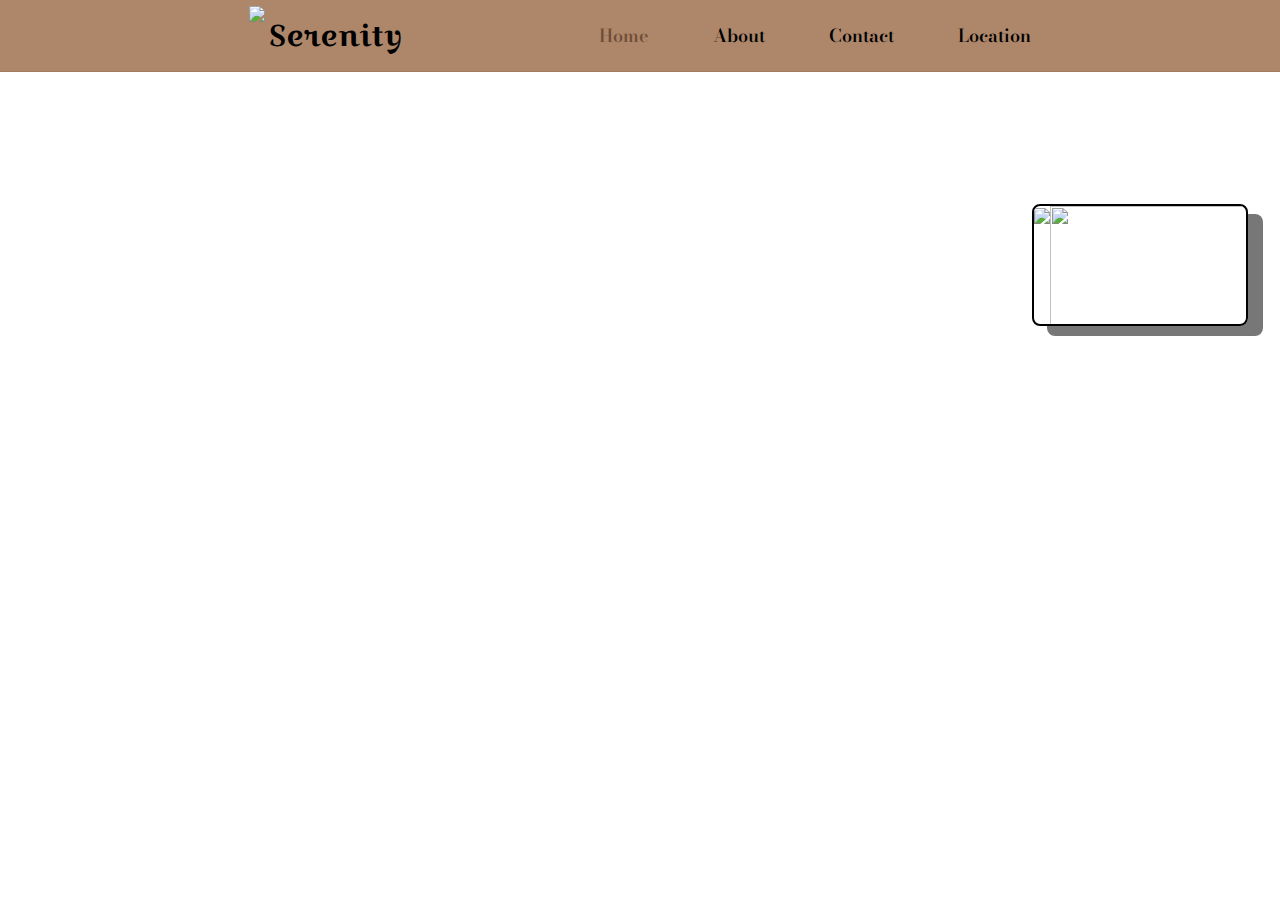
==== index.html @ 2d1c703e "Add files via upload" ====
<!DOCTYPE html>
<html lang="en">
<head>
    <meta charset="UTF-8">
    <meta name="viewport" content="width=device-width, initial-scale=1.0">
    <link rel="stylesheet" href="CSS/index-styles.css" >
    <link rel="icon" type="image/x-icon" href="images/favicon.ico">
    <title>Serenity</title>
    <link rel="preconnect" href="https://fonts.googleapis.com">
    <link rel="preconnect" href="https://fonts.gstatic.com" crossorigin>
    <link href="https://fonts.googleapis.com/css2?family=Bodoni+Moda:ital,opsz,wght@0,6..96,400..900;1,6..96,400..900&family=Croissant+One&family=Merienda:wght@300..900&family=Montserrat:wght@496&family=Poiret+One&family=Roboto:ital,wght@0,100;0,300;0,400;0,500;0,700;0,900;1,100;1,300;1,400;1,500;1,700;1,900&display=swap" rel="stylesheet">
</head>
<body scroll="no">
    <main>
        <header>
            <div class="logo">
                <img src="images/cclogo.png">
                <h2>Serenity</h2>
            </div>
            <nav>
                <ul>
                    <li><a class="home" href="#">Home</a></li>
                    <li><a href="about.html">About</a></li>
                    <li><a href="contacts.html">Contact</a></li>
                    <li><a href="#">Location
                        <ul class="submenu">
                            <li><a class="tag" href="tagaytay.html">Tagaytay</a></li>
                            <li><a class="amd" href="amadeo.html">Amadeo</a></li>
                            <li><a class="das" href="dasma.html">Dasma</a></li>
                        </ul>
                    </a></li>
                </ul>
            </nav>
        </header>
        <section class="container">
            <div class="slider-wrapper">
                <div class="slider">
                    <div class="card">
                        <p id="try-1"></p>
                        <img id="slide-1" class="tags" src="images/tagaytay.png"/>
                            <div class="overlay1">
                                <h3>Tagaytay</h3>
                                <p>Tagaytay cafes offer cozy vibes, scenic views of Taal, and delicious coffee, making them perfect for relaxing getaways.</p>
                                <a href="tagaytay.html">Read More</a>
                            </div>
                    </div>
                    <div class="card">
                        <img id="slide-2" class="amds" src="images/amadeo.png"/>
                            <div class="overlay2">
                                <h3>Amadeo</h3>
                                <p>Amadeo cafes offer a serene escape with fresh brews, local coffee blends, and a peaceful countryside ambiance.</p>
                                <a href="amadeo.html">Read More</a>
                            </div>
                    </div>
                    <div class="card">
                        <p id="try-3"></p>
                        <img id="slide-3" class="damsa" src="images/dasma.jpg"/>
                            <div class="overlay3">
                                <h3>Dasma</h3>
                                <p>Dasma cafes provide a mix of trendy vibes, great coffee, and cozy spaces perfect for hangouts or work.</p>
                                <a href="dasma.html">Read More</a>
                            </div>
                    </div>
                </div>
                <div class="slider-nav">
                    <a href="#try-1"></a>
                    <a href="#slide-2"></a>
                    <a href="#try-3"></a>
                </div>
            </div>
        </section>
    </main>
</body>
---- CSS/index-styles.css ----
html, body {
    overflow: hidden;
  }
  
html {
    scroll-behavior: smooth;
}


* {
    padding: 0;
    margin: 0;
    box-sizing: border-box;
    outline: none;
}
body {
    font-family: "Bodoni Moda", serif;
    font-weight: 600;
    overflow-x: hidden;
    color: black;
    background-image: url(../images/bggg.jpeg);
    background-size: cover;
    background-repeat: no-repeat;
    overflow: hidden;
    
}

header {
    display: flex;
    justify-content: space-between;
    align-items: center;
    width: 100%;
    padding: 0 249px;
    border-bottom: 1px solid #A67B5B;
    background-color: #a67b5be8;
}

header ul li {
    display: inline-block;
    list-style: none;
    margin: 0 30px;
}

header ul li:last-child {
    margin-right: 0;
}

header ul li a {
    text-decoration: none;
    color: black;
    padding: 22px 0;
    display: inline-block;
    transition: all ease 0.3s;
    font-size: 18px;
}

header ul li a:hover {
    color: #6F4E37;
}

header ul .submenu {
    position: absolute;
    width: 200px;
    background-color: #a67b5bcc;
    box-shadow: 0 20px 45px #00000020;
    margin-top: -50px;
    opacity: 0;
    z-index: -999;
    transition: all ease 0.5s;
}

header ul li:hover .submenu {
    z-index: 99;
    opacity: 1;
    margin-top: 0;
}

.home {
    color: #6F4E37;
}
.logo h2 {
    font-family: "Croissant One", serif;
    font-size: 30px;
    font-weight: 400;
    font-style: normal;
    transform: translate(0px, -10px);
}
.logo img {
    height: 50px;
    aspect-ratio: auto;
}

.logo img, h2{
    display: inline-block;
}

.baba-index {
    position: absolute;
    bottom: 0;
    text-align: center;
    font-size: 15px;
    padding: 20px 0;
}

.baba-index {
    background-color: #a67b5be8;
    color: white;
    width: 100%;
}

.container {
	padding: 2rem;
    margin-left: 1000px;
    margin-top: 100px;
}



.slider-wrapper {
	position: relative;
	max-width: 48rem;
	margin: 0 auto;
}

.slider {
	display: flex;
	aspect-ratio: 16 / 9;
	overflow-x: auto;
	scroll-snap-type: x mandatory;
	scroll-behavior: smooth;
    box-shadow: 15px 10px rgba(0, 0, 0, 0.534);
	border-radius: 0.5rem;
	-ms-overflow-style: none; /* Hide scrollbar IE and Edge */
	scrollbar-width: none; /* Hide scrollbar Firefox */
    border: 2px solid;
    
}

/* Hide scrollbar for Chrome, Safari and Opera */
.slider::-webkit-scrollbar {
	display: none;
}

.slider img {
	flex: 1 0 100%;
	scroll-snap-align: start;
}

.tags {
    width: 764px;
}

.amds {
    width: 764px;
    height: 500px;
}

.damsa {
    width: 764px;
}

.slider-nav {
	display: flex;
	column-gap: 1rem;
	position: absolute;
	bottom: 1.25rem;
	left: 50%;
	transform: translateX(-50%);
	z-index: 1;
}

.slider-nav a {
	width: 0.5rem;
	height: 0.5rem;
	border-radius: 50%;
	background-color: #fff;
	opacity: 0.75;
	transition: opacity ease 250ms;
}

.slider-nav a:hover {
	opacity: 1;
}

.card {
    position: relative;
}

.overlay1 {
    height: 0;
    width: 100%;
    position: absolute;
    display: flex;
    left: 0;
    bottom: 0;
    border-radius: 10px;
    background: linear-gradient(transparent, #1c1c1c 60%);
    padding: 0 50px;
    text-align: center;
    font-size: 25px;
    transition: height 0.5s;
}

.overlay1 p {
    color: white;
    transform: translate(-110px, 150px);

}

.overlay1 h3 {
    color: white;
    transform: translate(200px, 50px);
    font-size: 50px;
    font-weight: 500;
    letter-spacing: 2px;
}

.overlay1 a {
    position: absolute;
    display: inline-block;
    font-size: 20px;
    text-decoration: none;
    color: #fcfbfb;
    border-radius: 10px;
    padding: 10px;
    background: #287486;
    transform: scale(0.5);
    transform: translate(259px, 330px);
}

.card:hover img {
    transform: scale(1,2)
}

.card:hover .overlay1 {
    height: 100%;
}

.overlay2 {
    height: 0;
    width: 100%;
    position: absolute;
    display: flex;
    left: 0;
    bottom: 0;
    border-radius: 10px;
    background: linear-gradient(transparent, #1c1c1c 60%);
    padding: 0 50px;
    text-align: center;
    font-size: 25px;
    transition: height 0.5s;
}

.overlay2 p {
    color: white;
    transform: translate(-100px, 135px);

}

.overlay2 h3 {
    color: white;
    transform: translate(225px, 50px);
    font-size: 50px;
    font-weight: 500;
    letter-spacing: 2px;
}

.overlay2 a {
    position: absolute;
    display: inline-block;
    font-size: 20px;
    text-decoration: none;
    color: #fcfbfb;
    border-radius: 10px;
    padding: 10px;
    background: #287486;
    transform: scale(0.5);
    transform: translate(259px, 330px);
}

.card:hover img {
    transform: scale(1,2)
}

.card:hover .overlay2 {
    height: 100%;
}

.overlay3 {
    height: 0;
    width: 100%;
    position: absolute;
    display: flex;
    left: 0;
    bottom: 0;
    border-radius: 10px;
    background: linear-gradient(transparent, #1c1c1c 60%);
    padding: 0 50px;
    text-align: center;
    font-size: 25px;
    transition: height 0.5s;
}

.overlay3 p {
    color: white;
    transform: translate(-90px, 160px);
    width: 700px;

}

.overlay3 h3 {
    color: white;
    transform: translate(245px, 50px);
    font-size: 50px;
    font-weight: 500;
    letter-spacing: 2px;
}

.overlay3 a {
    position: absolute;
    display: inline-block;
    font-size: 20px;
    text-decoration: none;
    color: #fcfbfb;
    border-radius: 10px;
    padding: 10px;
    background: #287486;
    transform: scale(0.5);
    transform: translate(259px, 330px);
}

.card:hover img {
    transform: scale(1,2)
}

.card:hover .overlay3 {
    height: 100%;
}

/* For devices with a max-width of 768px (tablets and smaller screens) */
@media (max-width: 768px) {
    body {
        padding: 1rem;
        font-size: 16px;
    }

    header {
        flex-direction: column;
        padding: 0 20px;
    }

    header ul li {
        margin: 10px 0;
    }

    .logo img {
        height: 40px;
    }

    .container {
        margin: 50px auto;
        padding: 1rem;
    }

    .slider-wrapper {
        width: 100%;
    }

    .slider {
        box-shadow: none;
        border: 1px solid;
    }

    .overlay1, .overlay2, .overlay3 {
        font-size: 20px;
        padding: 20px;
    }

    .overlay1 h3, .overlay2 h3, .overlay3 h3 {
        font-size: 35px;
        transform: translate(0, 20px);
    }
}

/* For devices with a max-width of 480px (mobile screens) */
@media (max-width: 480px) {
    header {
        padding: 0 0px;
        transform: translate(-10px, -16px);
    }

    header ul li {
        margin: 2px 20px;
    }

    .logo h2 {
        font-size: 20px;
    }

    .slider {
        aspect-ratio: 1 / 1;
    }

    .overlay1 h3, .overlay2 h3, .overlay3 h3 {
        font-size: 25px;
    }

    }
    .card:hover .overlay1 {
        height: 100%;
    }



    .overlay1 p, .overlay2 p, .overlay3 p {
        font-size: 14px;
    }
}
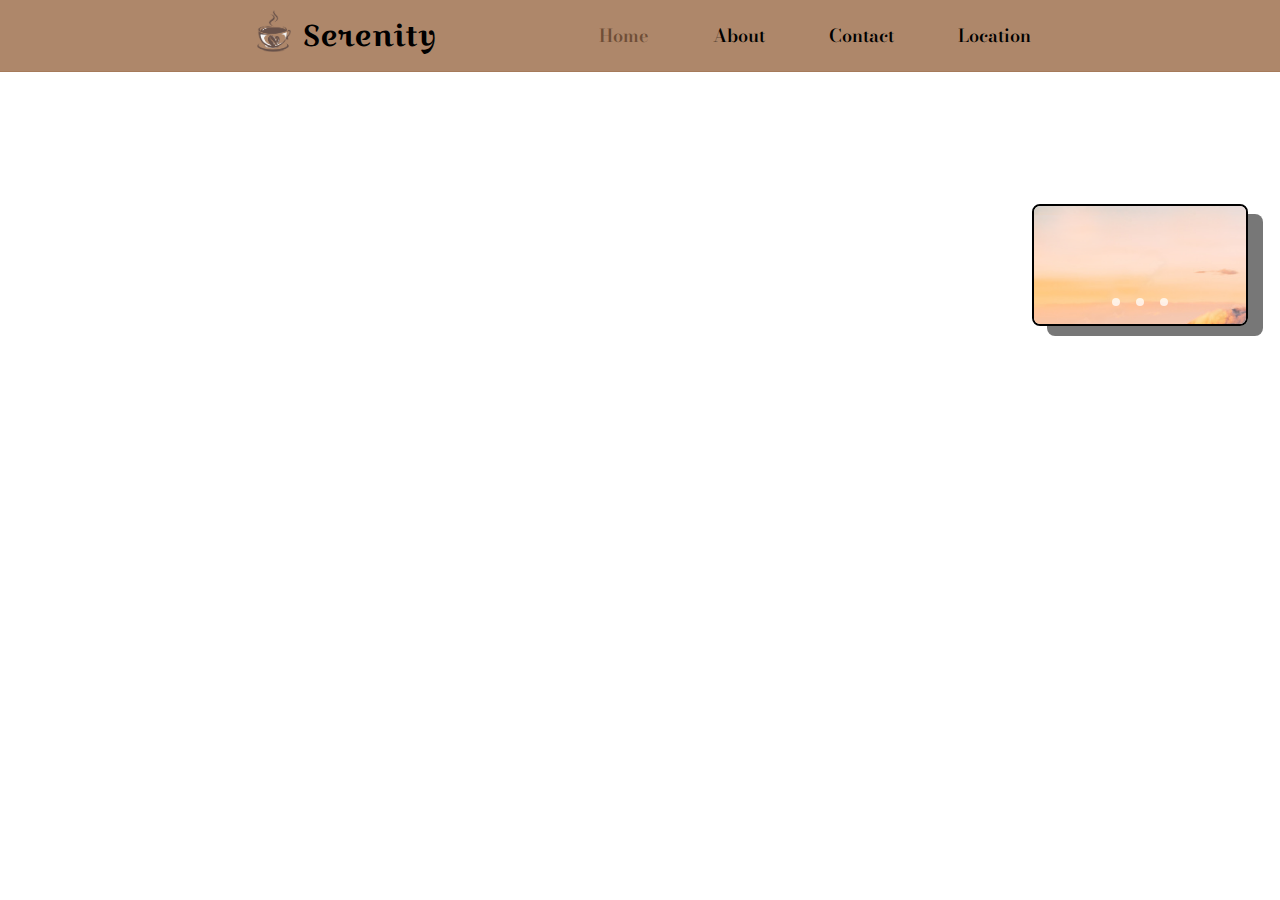
==== commit 99c15916: "Update index.html" ====
--- a/index.html
+++ b/index.html
@@ -14,7 +14,7 @@
     <main>
         <header>
             <div class="logo">
-                <img src="images/cclogo.png">
+                <img src="Images/cclogo.png">
                 <h2>Serenity</h2>
             </div>
             <nav>
@@ -37,7 +37,7 @@
                 <div class="slider">
                     <div class="card">
                         <p id="try-1"></p>
-                        <img id="slide-1" class="tags" src="images/tagaytay.png"/>
+                        <img id="slide-1" class="tags" src="Images/tagaytay.png"/>
                             <div class="overlay1">
                                 <h3>Tagaytay</h3>
                                 <p>Tagaytay cafes offer cozy vibes, scenic views of Taal, and delicious coffee, making them perfect for relaxing getaways.</p>
@@ -45,7 +45,7 @@
                             </div>
                     </div>
                     <div class="card">
-                        <img id="slide-2" class="amds" src="images/amadeo.png"/>
+                        <img id="slide-2" class="amds" src="Images/amadeo.png"/>
                             <div class="overlay2">
                                 <h3>Amadeo</h3>
                                 <p>Amadeo cafes offer a serene escape with fresh brews, local coffee blends, and a peaceful countryside ambiance.</p>
@@ -54,7 +54,7 @@
                     </div>
                     <div class="card">
                         <p id="try-3"></p>
-                        <img id="slide-3" class="damsa" src="images/dasma.jpg"/>
+                        <img id="slide-3" class="damsa" src="Images/dasma.jpg"/>
                             <div class="overlay3">
                                 <h3>Dasma</h3>
                                 <p>Dasma cafes provide a mix of trendy vibes, great coffee, and cozy spaces perfect for hangouts or work.</p>
--- a/CSS/index-styles.css
+++ b/CSS/index-styles.css
@@ -18,7 +18,7 @@
     font-weight: 600;
     overflow-x: hidden;
     color: black;
-    background-image: url(../images/bggg.jpeg);
+    background-image: url(images/bggg.jpeg);
     background-size: cover;
     background-repeat: no-repeat;
     overflow: hidden;
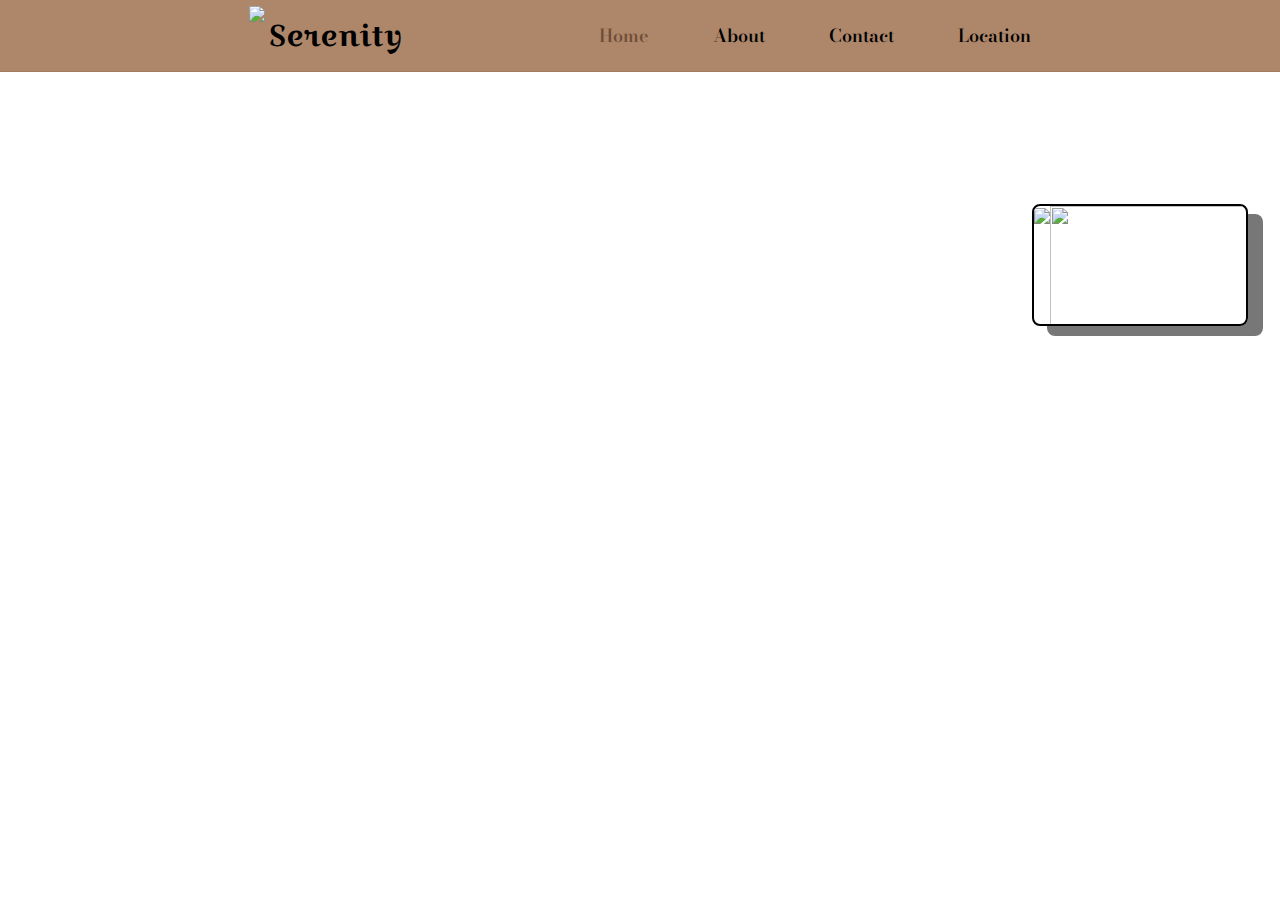
==== commit 65b63fe5: "Update index.html" ====
--- a/index.html
+++ b/index.html
@@ -4,7 +4,7 @@
     <meta charset="UTF-8">
     <meta name="viewport" content="width=device-width, initial-scale=1.0">
     <link rel="stylesheet" href="CSS/index-styles.css" >
-    <link rel="icon" type="image/x-icon" href="images/favicon.ico">
+    <link rel="icon" type="image/x-icon" href="Images/favicon.ICO">
     <title>Serenity</title>
     <link rel="preconnect" href="https://fonts.googleapis.com">
     <link rel="preconnect" href="https://fonts.gstatic.com" crossorigin>
@@ -14,7 +14,7 @@
     <main>
         <header>
             <div class="logo">
-                <img src="Images/cclogo.png">
+                <img src="images/cclogo.PNG">
                 <h2>Serenity</h2>
             </div>
             <nav>
@@ -37,7 +37,7 @@
                 <div class="slider">
                     <div class="card">
                         <p id="try-1"></p>
-                        <img id="slide-1" class="tags" src="Images/tagaytay.png"/>
+                        <img id="slide-1" class="tags" src="Images/tagaytay.PNG"/>
                             <div class="overlay1">
                                 <h3>Tagaytay</h3>
                                 <p>Tagaytay cafes offer cozy vibes, scenic views of Taal, and delicious coffee, making them perfect for relaxing getaways.</p>
@@ -45,7 +45,7 @@
                             </div>
                     </div>
                     <div class="card">
-                        <img id="slide-2" class="amds" src="Images/amadeo.png"/>
+                        <img id="slide-2" class="amds" src="Images/amadeo.PNG"/>
                             <div class="overlay2">
                                 <h3>Amadeo</h3>
                                 <p>Amadeo cafes offer a serene escape with fresh brews, local coffee blends, and a peaceful countryside ambiance.</p>
@@ -54,7 +54,7 @@
                     </div>
                     <div class="card">
                         <p id="try-3"></p>
-                        <img id="slide-3" class="damsa" src="Images/dasma.jpg"/>
+                        <img id="slide-3" class="damsa" src="Images/dasma.JPG"/>
                             <div class="overlay3">
                                 <h3>Dasma</h3>
                                 <p>Dasma cafes provide a mix of trendy vibes, great coffee, and cozy spaces perfect for hangouts or work.</p>
@@ -71,3 +71,4 @@
         </section>
     </main>
 </body>
+</html>
--- a/CSS/index-styles.css
+++ b/CSS/index-styles.css
@@ -18,7 +18,7 @@
     font-weight: 600;
     overflow-x: hidden;
     color: black;
-    background-image: url(images/bggg.jpeg);
+    background-image: url(../Images/bggg.jpeg);
     background-size: cover;
     background-repeat: no-repeat;
     overflow: hidden;
@@ -415,5 +415,4 @@
     .overlay1 p, .overlay2 p, .overlay3 p {
         font-size: 14px;
     }
-}
-
+
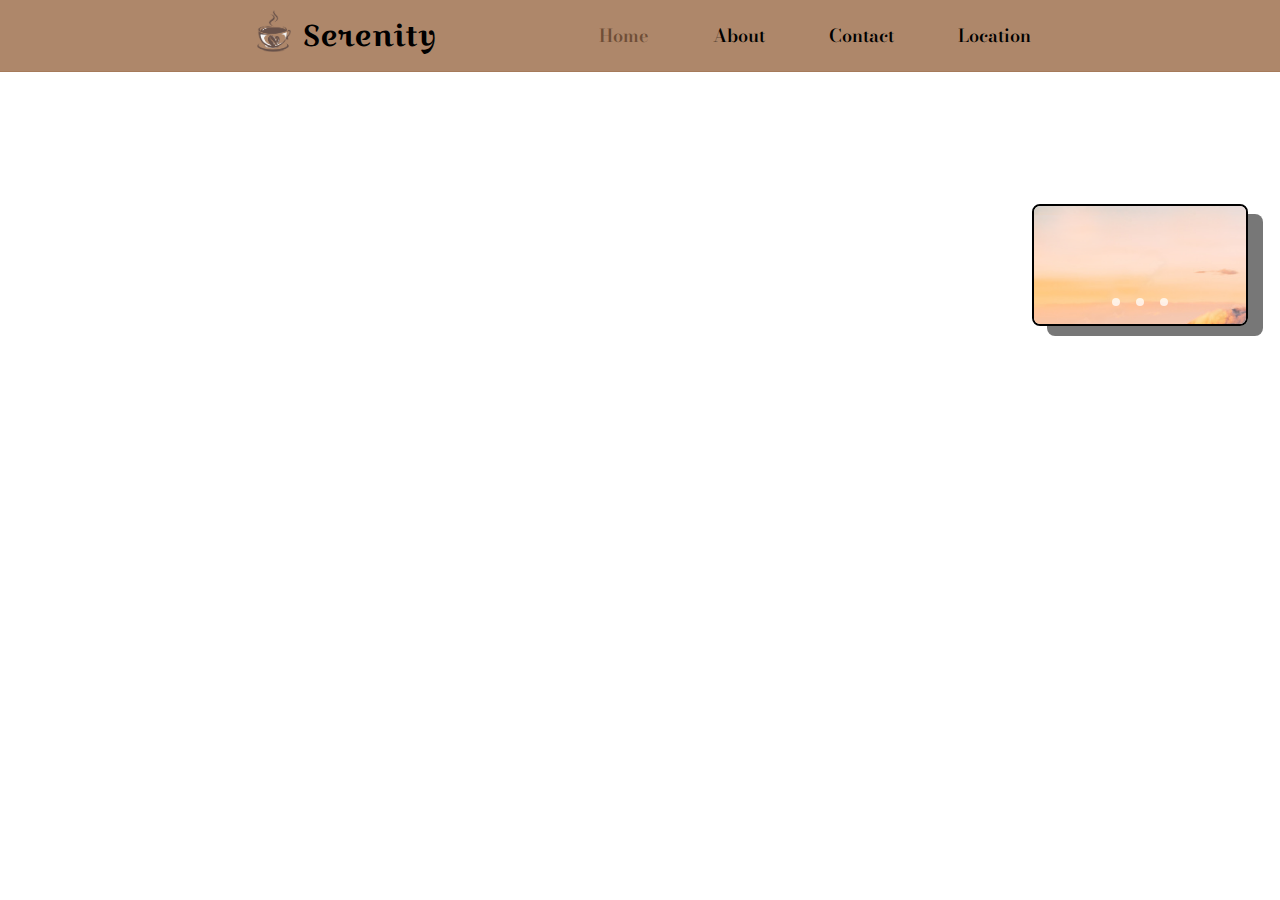
==== commit 16a871da: "Add files via upload" ====
--- a/index.html
+++ b/index.html
@@ -4,7 +4,7 @@
     <meta charset="UTF-8">
     <meta name="viewport" content="width=device-width, initial-scale=1.0">
     <link rel="stylesheet" href="CSS/index-styles.css" >
-    <link rel="icon" type="image/x-icon" href="Images/favicon.ICO">
+    <link rel="icon" type="image/x-icon" href="Images/favicon.ico">
     <title>Serenity</title>
     <link rel="preconnect" href="https://fonts.googleapis.com">
     <link rel="preconnect" href="https://fonts.gstatic.com" crossorigin>
@@ -14,7 +14,7 @@
     <main>
         <header>
             <div class="logo">
-                <img src="images/cclogo.PNG">
+                <img src="Images/cclogo.png">
                 <h2>Serenity</h2>
             </div>
             <nav>
@@ -37,7 +37,7 @@
                 <div class="slider">
                     <div class="card">
                         <p id="try-1"></p>
-                        <img id="slide-1" class="tags" src="Images/tagaytay.PNG"/>
+                        <img id="slide-1" class="tags" src="Images/tagaytay.png"/>
                             <div class="overlay1">
                                 <h3>Tagaytay</h3>
                                 <p>Tagaytay cafes offer cozy vibes, scenic views of Taal, and delicious coffee, making them perfect for relaxing getaways.</p>
@@ -45,7 +45,7 @@
                             </div>
                     </div>
                     <div class="card">
-                        <img id="slide-2" class="amds" src="Images/amadeo.PNG"/>
+                        <img id="slide-2" class="amds" src="Images/amadeo.png"/>
                             <div class="overlay2">
                                 <h3>Amadeo</h3>
                                 <p>Amadeo cafes offer a serene escape with fresh brews, local coffee blends, and a peaceful countryside ambiance.</p>
@@ -54,7 +54,7 @@
                     </div>
                     <div class="card">
                         <p id="try-3"></p>
-                        <img id="slide-3" class="damsa" src="Images/dasma.JPG"/>
+                        <img id="slide-3" class="damsa" src="Images/dasma.jpg"/>
                             <div class="overlay3">
                                 <h3>Dasma</h3>
                                 <p>Dasma cafes provide a mix of trendy vibes, great coffee, and cozy spaces perfect for hangouts or work.</p>
@@ -71,4 +71,4 @@
         </section>
     </main>
 </body>
-</html>
+</html>